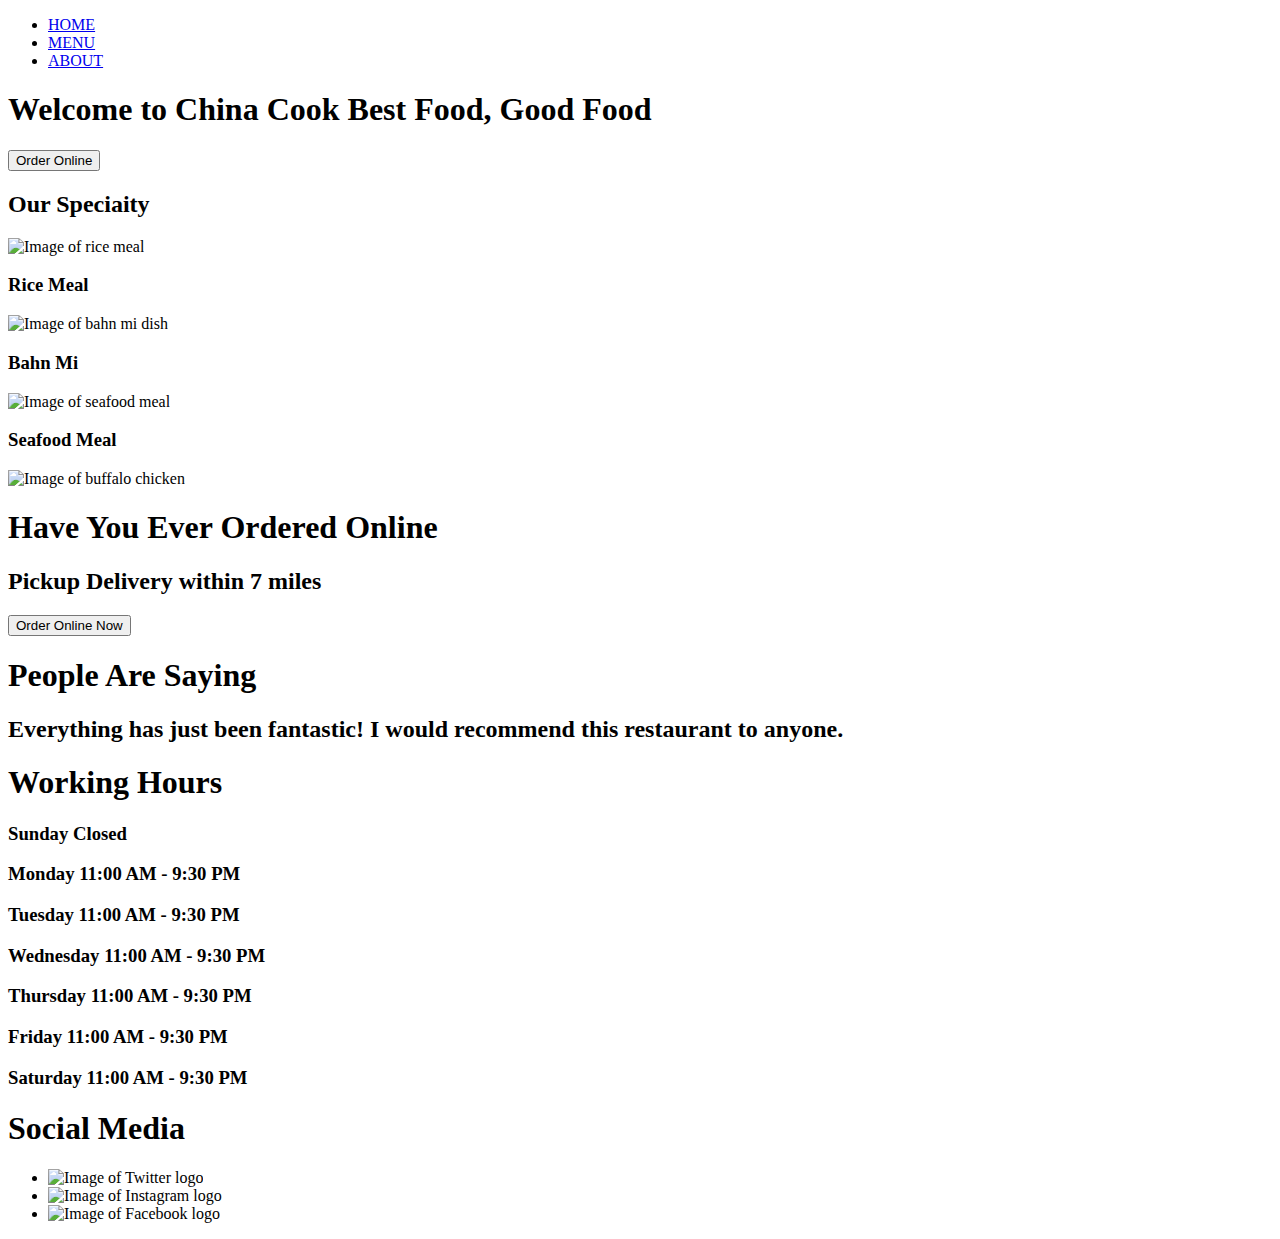
==== index.html @ be4615bc "Base HTML" ====
<!DOCTYPE html>
<html lang="en">
<head>
    <title>China Cook | Home</title>
    <meta charset="UTF-8">
    <meta name="viewport" content="width=device-width, initial-scale=1.0">
    <link rel="stylesheet" href="styles.css">
</head>
<body>
    <header class="main-header">
        <nav class="nav header-nav">
            <ul>
                <li><a class="menu-item" href="index.html">HOME</a></li>
                <li><a class="menu-item" href="menu.html">MENU</a></li>
                <li><a class="menu-item" href="about.html">ABOUT</a></li>
            </ul>
        </nav>
    </header>
    <section class="welcome-section">
        <div>
            <h1>Welcome to China Cook Best Food, Good Food</h1>
            <button>Order Online</button>
        </div>
    </section>
    <section>
        <div>
            <div>
                <h2>Our Speciaity</h2>
            </div>
            <div>
                <img src="Images/RiceMeal.jpg" alt="Image of rice meal" width="300" height="300">
                <h3>Rice Meal</h3>
            </div>
            <div>
                <img src="Images/Bahnmi.jpg" alt="Image of bahn mi dish" width="300" height="300">
                <h3>Bahn Mi</h3>
            </div>
            <div>
                <img src="Images/SeafoodMeal.jpg" alt="Image of seafood meal" width="300" height="300">
                <h3>Seafood Meal</h3>
            </div>
        </div>
    </section>
    <section>
        <div>
            <img src="Images/BuffaloChicken.jpg" alt="Image of buffalo chicken" width="400" height="200">
        </div>
        <div>
            <h1>Have You Ever Ordered Online</h1>
            <h2>Pickup Delivery within 7 miles</h2>
        </div>
        <div>
            <button>Order Online Now</button>
        </div>
    </section>
    <section>
        <div>
            <div>
                <h1>People Are Saying</h1>
                <h2>Everything has just been fantastic! I would recommend this restaurant to anyone.</h2>
            </div>
        </div>
    </section>
    <section>
        <div>
            <h1>Working Hours</h1>
            <h3>Sunday Closed</h3>
            <h3>Monday 11:00 AM - 9:30 PM</h3>
            <h3>Tuesday 11:00 AM - 9:30 PM</h3>
            <h3>Wednesday 11:00 AM - 9:30 PM</h3>
            <h3>Thursday 11:00 AM - 9:30 PM</h3>
            <h3>Friday 11:00 AM - 9:30 PM</h3>
            <h3>Saturday 11:00 AM - 9:30 PM</h3>
        </div>
    </section>
    <footer>
        <h1>Social Media</h1>
        <ul>
            <li>
                <a href="twitter.com"></a>
                <img src="Images/Twitter.png" alt="Image of Twitter logo">
            </li>
            <li>
                <a href="instagram.com"></a>
                <img src="Images/Instagram.png" alt="Image of Instagram logo">
            </li>
            <li>
                <a href="facebook.com"></a>
                <img src="Images/Facebook.svg" alt="Image of Facebook logo">
            </li>
        </ul>
    </footer>
</body>
</html>
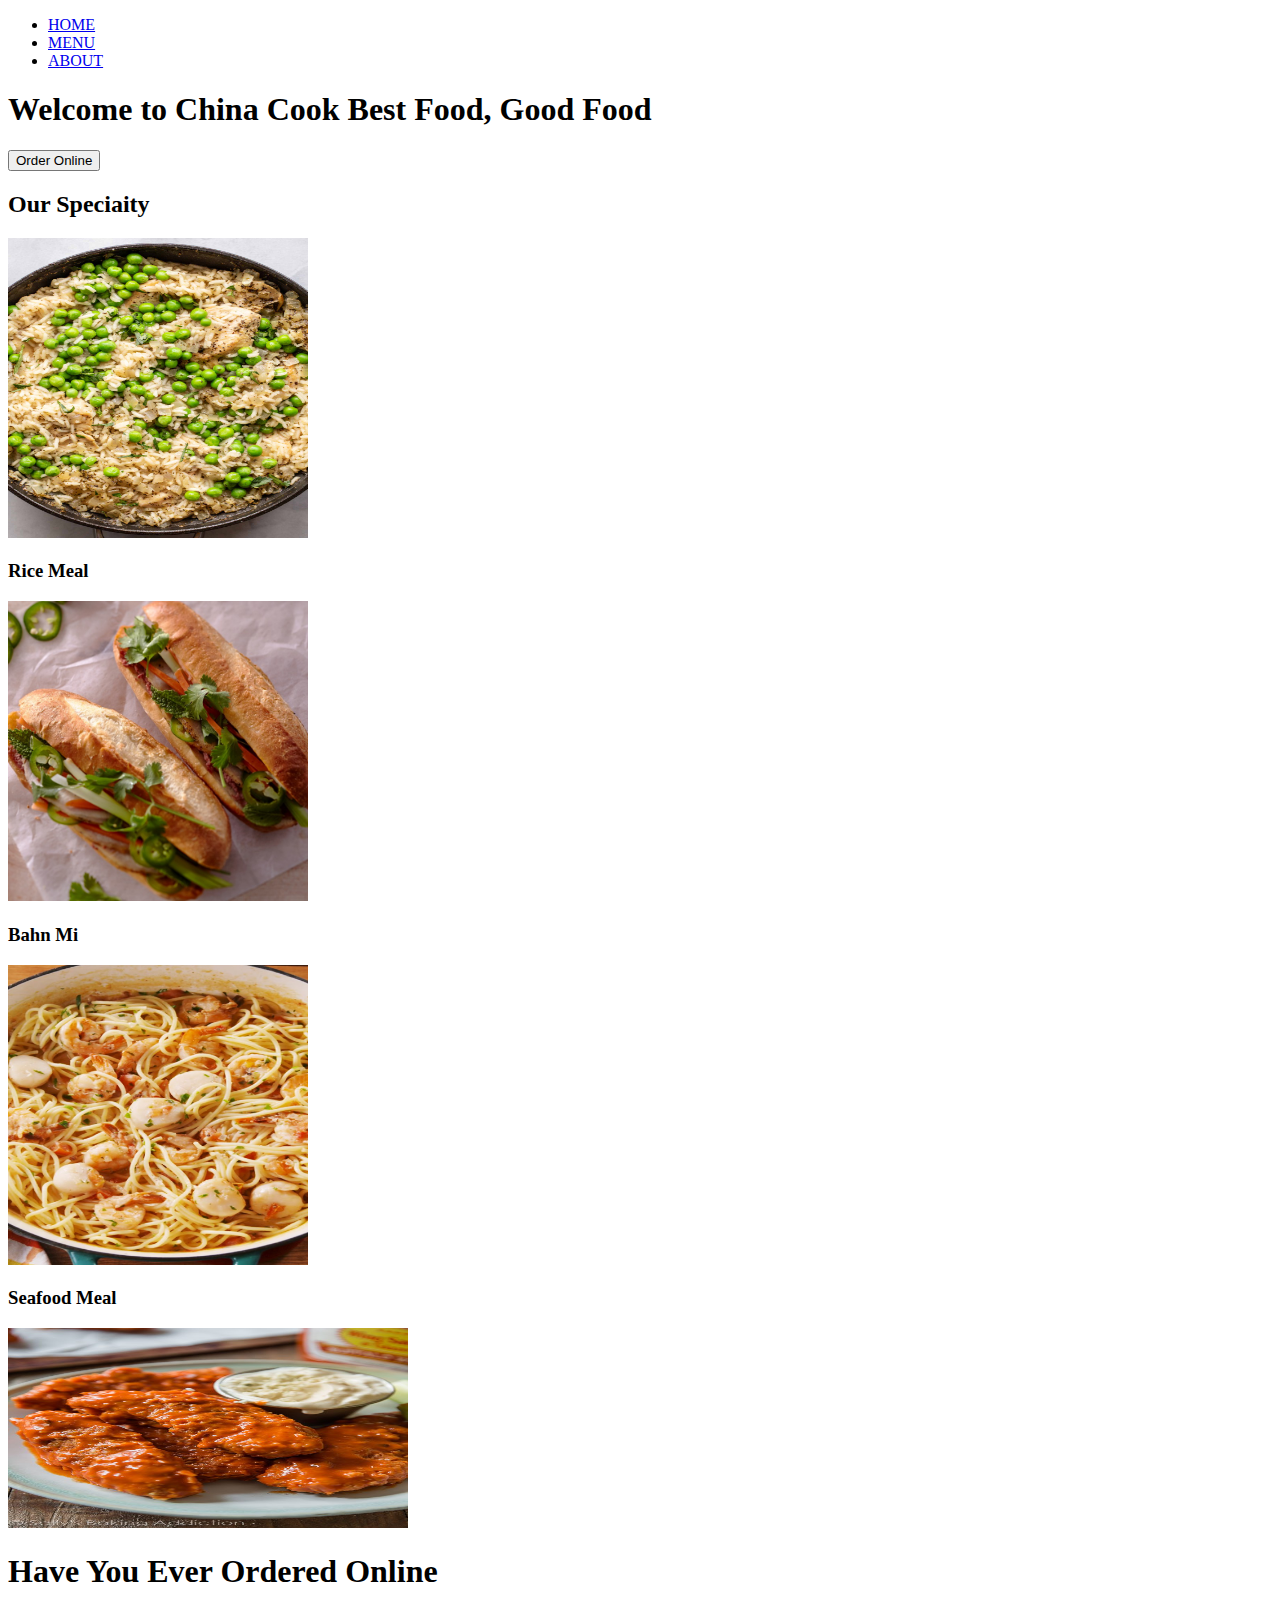
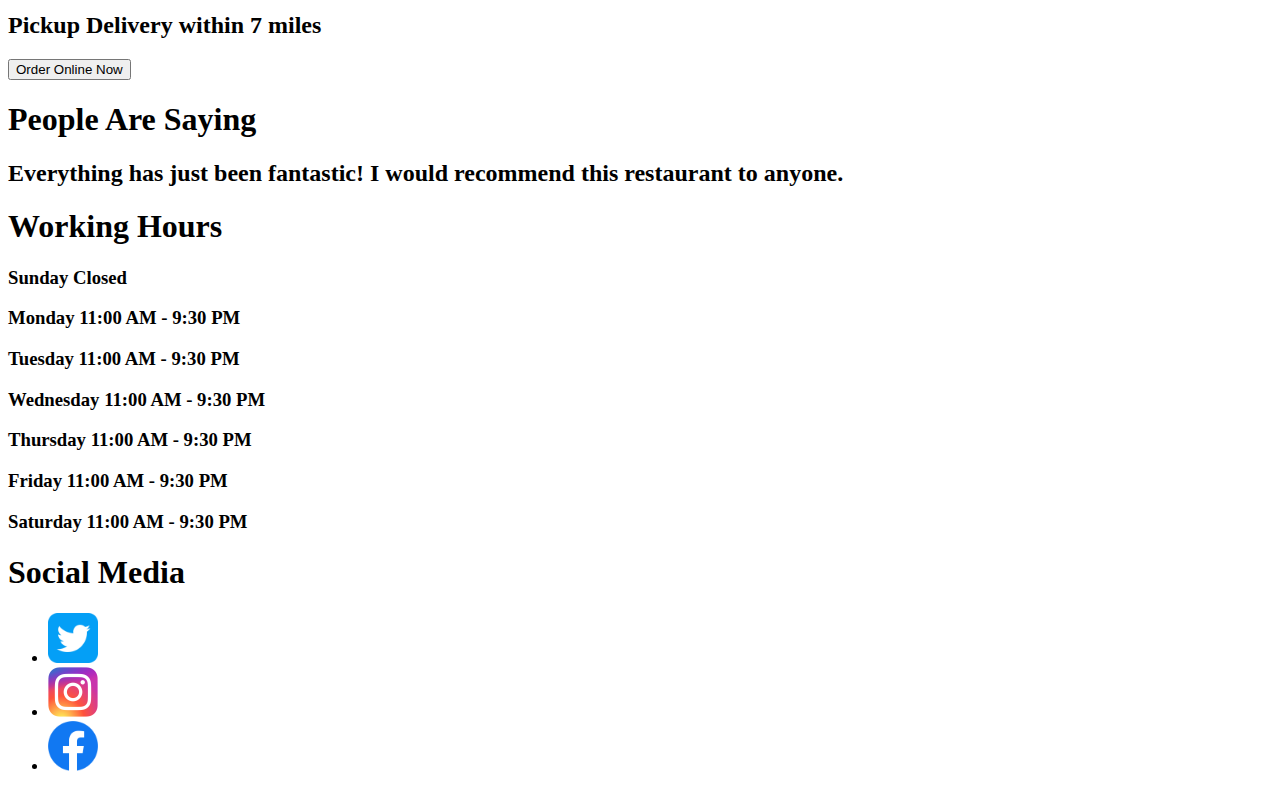
==== commit fd770e4e: "Reformatted Images" ====
--- a/index.html
+++ b/index.html
@@ -28,22 +28,22 @@
                 <h2>Our Speciaity</h2>
             </div>
             <div>
-                <img src="Images/RiceMeal.jpg" alt="Image of rice meal" width="300" height="300">
+                <img src="images/RiceMeal.jpg" alt="Image of rice meal" width="300" height="300">
                 <h3>Rice Meal</h3>
             </div>
             <div>
-                <img src="Images/Bahnmi.jpg" alt="Image of bahn mi dish" width="300" height="300">
+                <img src="images/Bahnmi.jpg" alt="Image of bahn mi dish" width="300" height="300">
                 <h3>Bahn Mi</h3>
             </div>
             <div>
-                <img src="Images/SeafoodMeal.jpg" alt="Image of seafood meal" width="300" height="300">
+                <img src="images/SeafoodMeal.jpg" alt="Image of seafood meal" width="300" height="300">
                 <h3>Seafood Meal</h3>
             </div>
         </div>
     </section>
     <section>
         <div>
-            <img src="Images/BuffaloChicken.jpg" alt="Image of buffalo chicken" width="400" height="200">
+            <img src="images/BuffaloChicken.jpg" alt="Image of buffalo chicken" width="400" height="200">
         </div>
         <div>
             <h1>Have You Ever Ordered Online</h1>
@@ -78,15 +78,15 @@
         <ul>
             <li>
                 <a href="twitter.com"></a>
-                <img src="Images/Twitter.png" alt="Image of Twitter logo">
+                <img src="images/Twitter.png" alt="Image of Twitter logo" width="50" height="50">
             </li>
             <li>
                 <a href="instagram.com"></a>
-                <img src="Images/Instagram.png" alt="Image of Instagram logo">
+                <img src="images/Instagram.png" alt="Image of Instagram logo" width="50" height="50">
             </li>
             <li>
                 <a href="facebook.com"></a>
-                <img src="Images/Facebook.svg" alt="Image of Facebook logo">
+                <img src="images/Facebook.png" alt="Image of Facebook logo" width="50" height="50">
             </li>
         </ul>
     </footer>
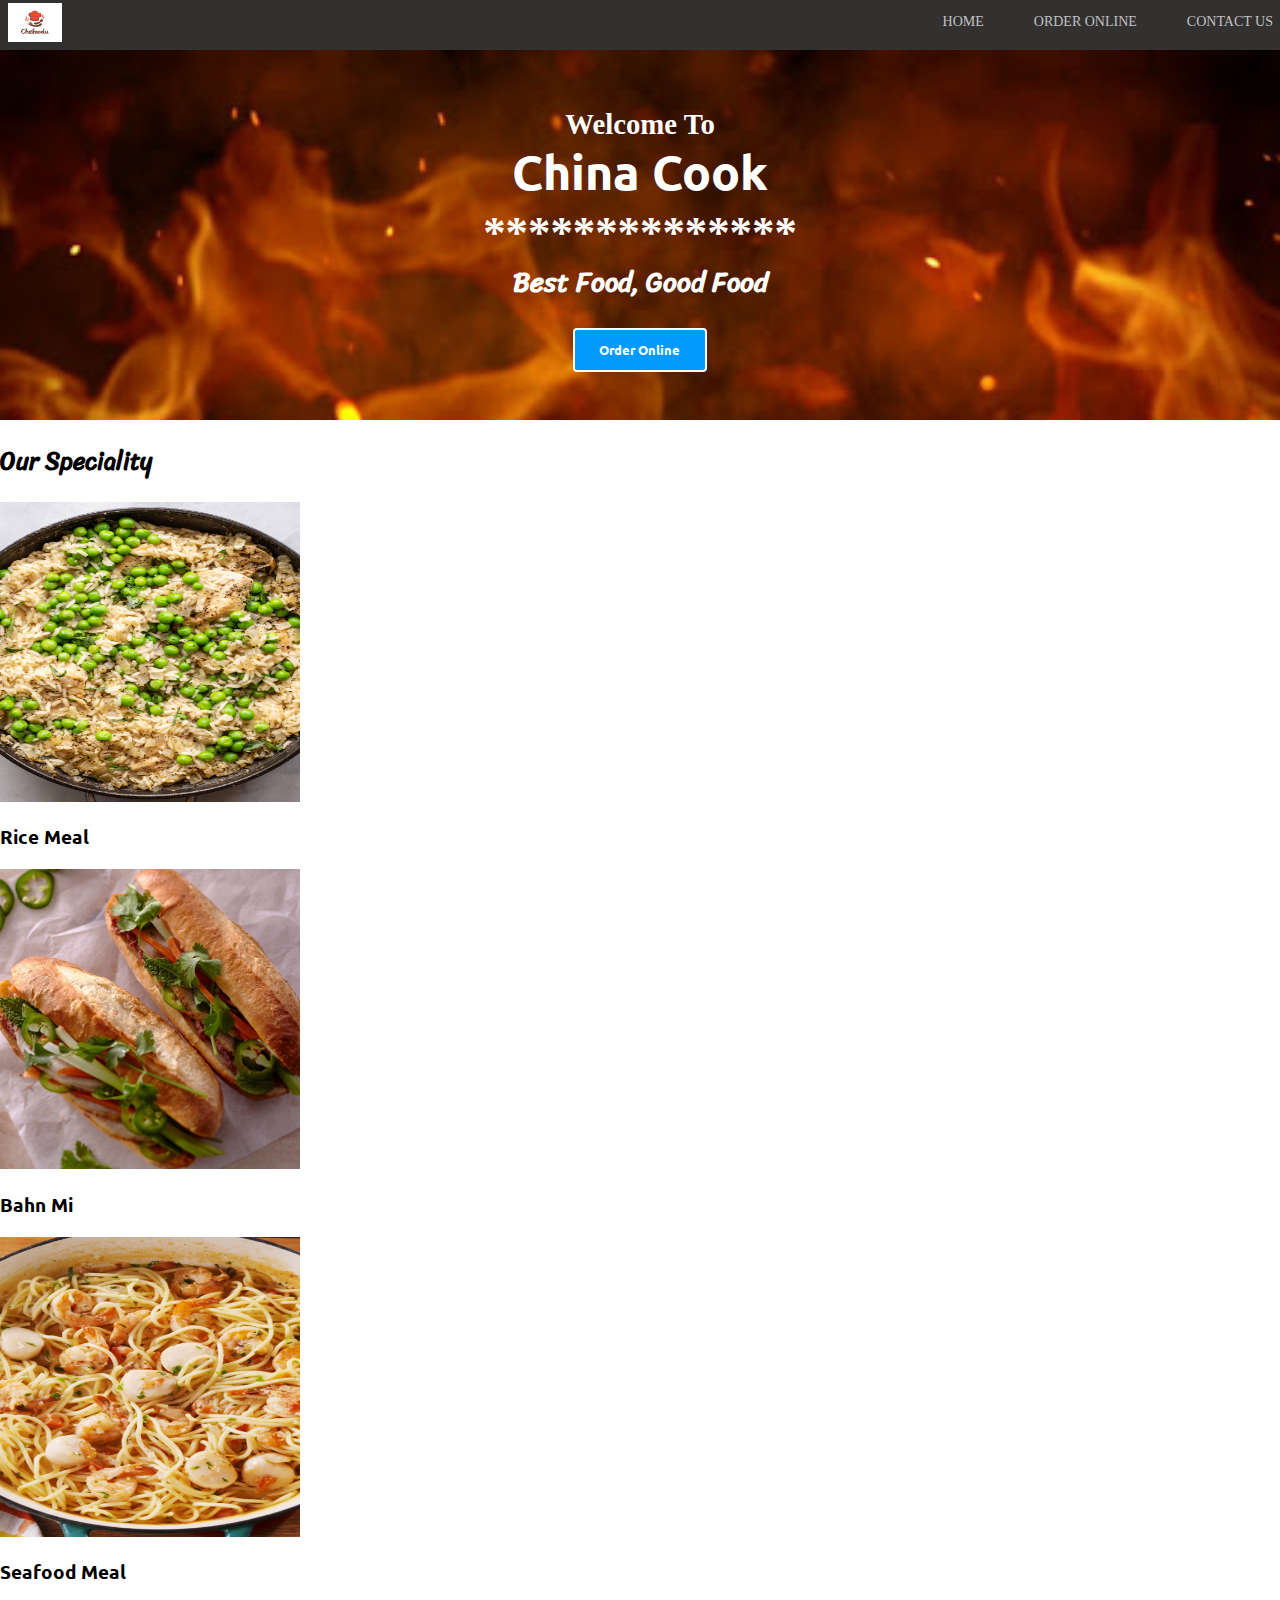
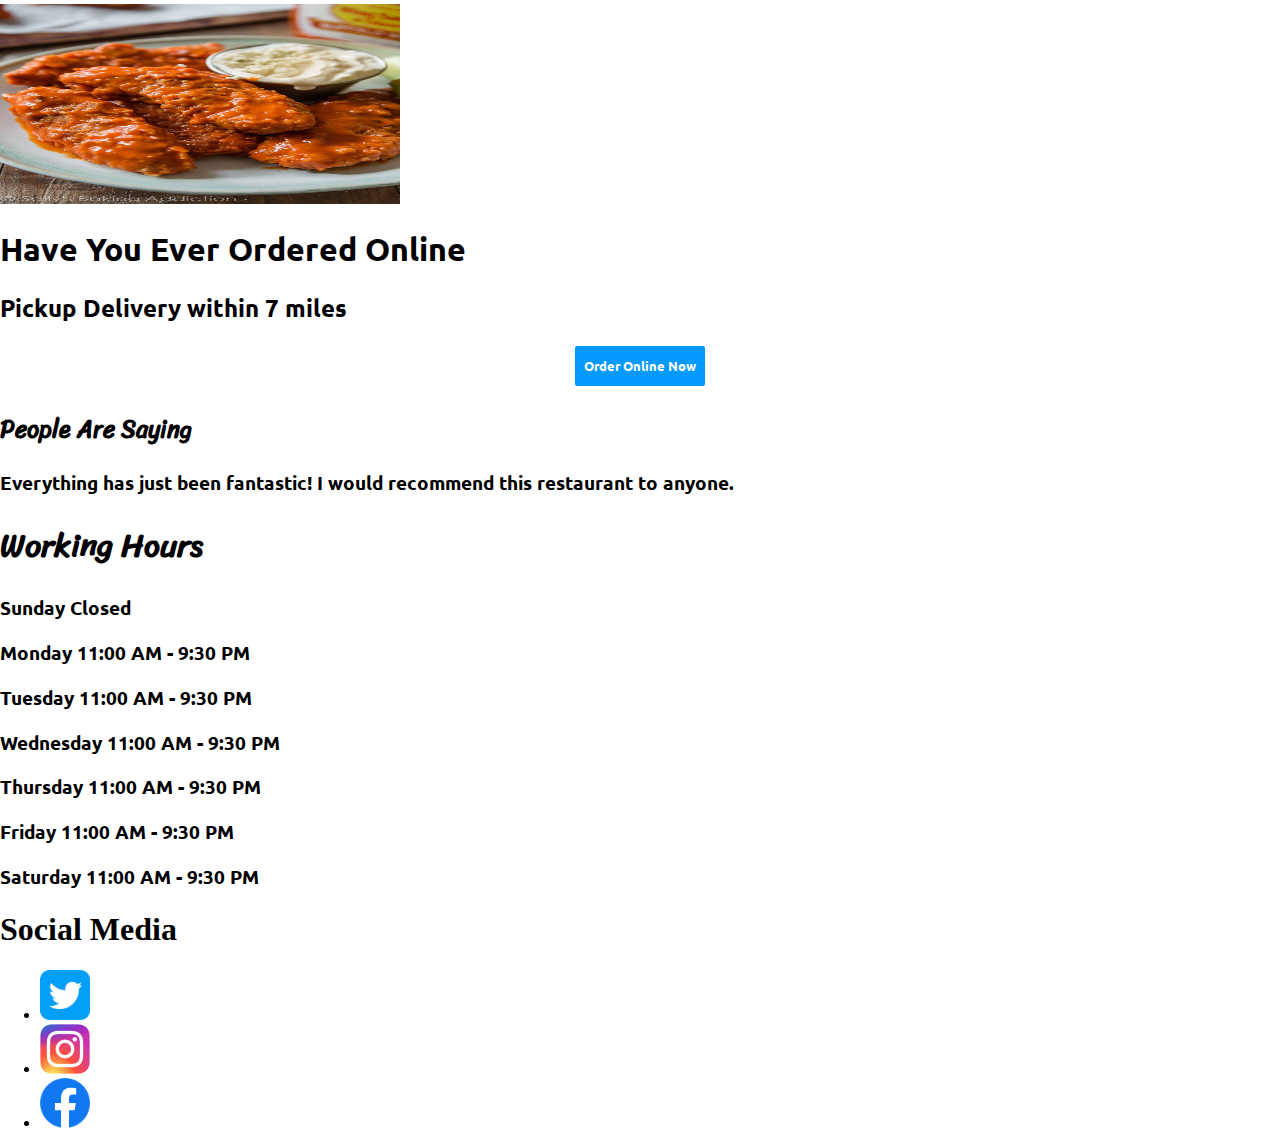
==== commit eb1d587e: "Styled the nav bar and welcome section" ====
--- a/index.html
+++ b/index.html
@@ -8,36 +8,40 @@
 </head>
 <body>
     <header class="main-header">
-        <nav class="nav header-nav">
+        <img class="logo" src="images/Logo.png" alt="Restaurant logo" width="60" height="45">
+        <nav class="nav">
             <ul>
                 <li><a class="menu-item" href="index.html">HOME</a></li>
-                <li><a class="menu-item" href="menu.html">MENU</a></li>
-                <li><a class="menu-item" href="about.html">ABOUT</a></li>
+                <li><a class="menu-item" href="order.html">ORDER ONLINE</a></li>
+                <li><a class="menu-item" href="contact.html">CONTACT US</a></li>
             </ul>
         </nav>
     </header>
     <section class="welcome-section">
         <div>
-            <h1>Welcome to China Cook Best Food, Good Food</h1>
-            <button>Order Online</button>
+            <h2 class="text welcome-text">Welcome To</h2>
+            <h1 class="text title-text">China Cook</h1>
+            <h2 class="text border-text">**************</h2>
+            <h3 class="text food-description">Best Food, Good Food</h3>
+            <button class="btn">Order Online</button>
         </div>
     </section>
     <section>
         <div>
             <div>
-                <h2>Our Speciaity</h2>
+                <h2 class="specialty">Our Speciality</h2>
             </div>
             <div>
                 <img src="images/RiceMeal.jpg" alt="Image of rice meal" width="300" height="300">
-                <h3>Rice Meal</h3>
+                <h3 class="appetizer">Rice Meal</h3>
             </div>
             <div>
                 <img src="images/Bahnmi.jpg" alt="Image of bahn mi dish" width="300" height="300">
-                <h3>Bahn Mi</h3>
+                <h3 class="appetizer">Bahn Mi</h3>
             </div>
             <div>
                 <img src="images/SeafoodMeal.jpg" alt="Image of seafood meal" width="300" height="300">
-                <h3>Seafood Meal</h3>
+                <h3 class="appetizer">Seafood Meal</h3>
             </div>
         </div>
     </section>
@@ -45,25 +49,25 @@
         <div>
             <img src="images/BuffaloChicken.jpg" alt="Image of buffalo chicken" width="400" height="200">
         </div>
-        <div>
+        <div class="order-text">
             <h1>Have You Ever Ordered Online</h1>
             <h2>Pickup Delivery within 7 miles</h2>
         </div>
         <div>
-            <button>Order Online Now</button>
+            <button class="btn">Order Online Now</button>
         </div>
     </section>
     <section>
         <div>
             <div>
-                <h1>People Are Saying</h1>
-                <h2>Everything has just been fantastic! I would recommend this restaurant to anyone.</h2>
+                <h2 class="people">People Are Saying</h2>
+                <h3 class="main-description">Everything has just been fantastic! I would recommend this restaurant to anyone.</h3>
             </div>
         </div>
     </section>
     <section>
-        <div>
-            <h1>Working Hours</h1>
+        <div class="workdays">
+            <h1 class="working-hours">Working Hours</h1>
             <h3>Sunday Closed</h3>
             <h3>Monday 11:00 AM - 9:30 PM</h3>
             <h3>Tuesday 11:00 AM - 9:30 PM</h3>
--- a/styles.css
+++ b/styles.css
@@ -0,0 +1,121 @@
+@import url("https://fonts.googleapis.com/css2?family=Sriracha&family=Ubuntu&display=swap");
+
+.title-text,
+.btn,
+.appetizer,
+.order-text,
+.pickup-text,
+.main-description,
+.workdays {
+  font-family: "Ubuntu", sans-serif;
+}
+
+.welcome,
+.food-description,
+.specialty,
+.people,
+.working-hours {
+  font-family: "Sriracha", cursive;
+}
+
+* {
+  box-sizing: border-box;
+}
+
+html, body {
+  margin: 0;
+  padding: 0;
+}
+
+.main-header {
+  background-color: rgb(51, 48, 48);
+  height: 50px;
+  align-items: right;
+}
+
+.nav {
+  float: right;
+}
+
+.nav ul {
+  margin: 0;
+  list-style: none;
+}
+
+.nav li {
+  display: inline;
+  margin-left: 2em;
+}
+
+.nav a {
+  display: inline-block;
+  text-decoration: none;
+  padding: 1em 0.5em;
+  font-size: 14px;
+  color: rgb(194, 194, 194);
+  font-weight: lighter;
+}
+
+.logo {
+  padding: 0.2em;
+  margin-left: 0.3em;
+}
+
+.nav a:hover {
+  background-color: rgba(255, 255, 255, 0.1);
+}
+
+.menu-item:hover {
+  color: white;
+}
+
+.welcome-section {
+    background-image: url("images/Fire.jpg");
+    background-size: cover;
+    padding-bottom: 3em;
+}
+
+.text {
+    margin: 0;
+    color: white;
+    text-align: center;
+}
+
+.welcome-text {
+    padding-top: 2em;
+    font-size: 1.8em;
+}
+
+.title-text {
+    padding: 0;
+    font-size: 3em;
+}
+
+.border-text {
+    padding-top: 0.1em;
+    font-size: 2.8em;
+    margin-bottom: 0;
+}
+
+.food-description {
+    font-size: 1.7em;
+    padding-bottom: 0.8em;
+}
+
+.btn {
+    color: white;
+    background-color: rgb(2, 154, 255);
+    height: 3.3em;
+    width: 10em;
+    font-weight: bold;
+    border: 2px solid white;
+    border-radius: 0.3em;
+    margin:auto;
+    display:block;
+}
+
+.btn:hover {
+    cursor: pointer;
+    background-color: rgb(2, 121, 201);
+}
+
